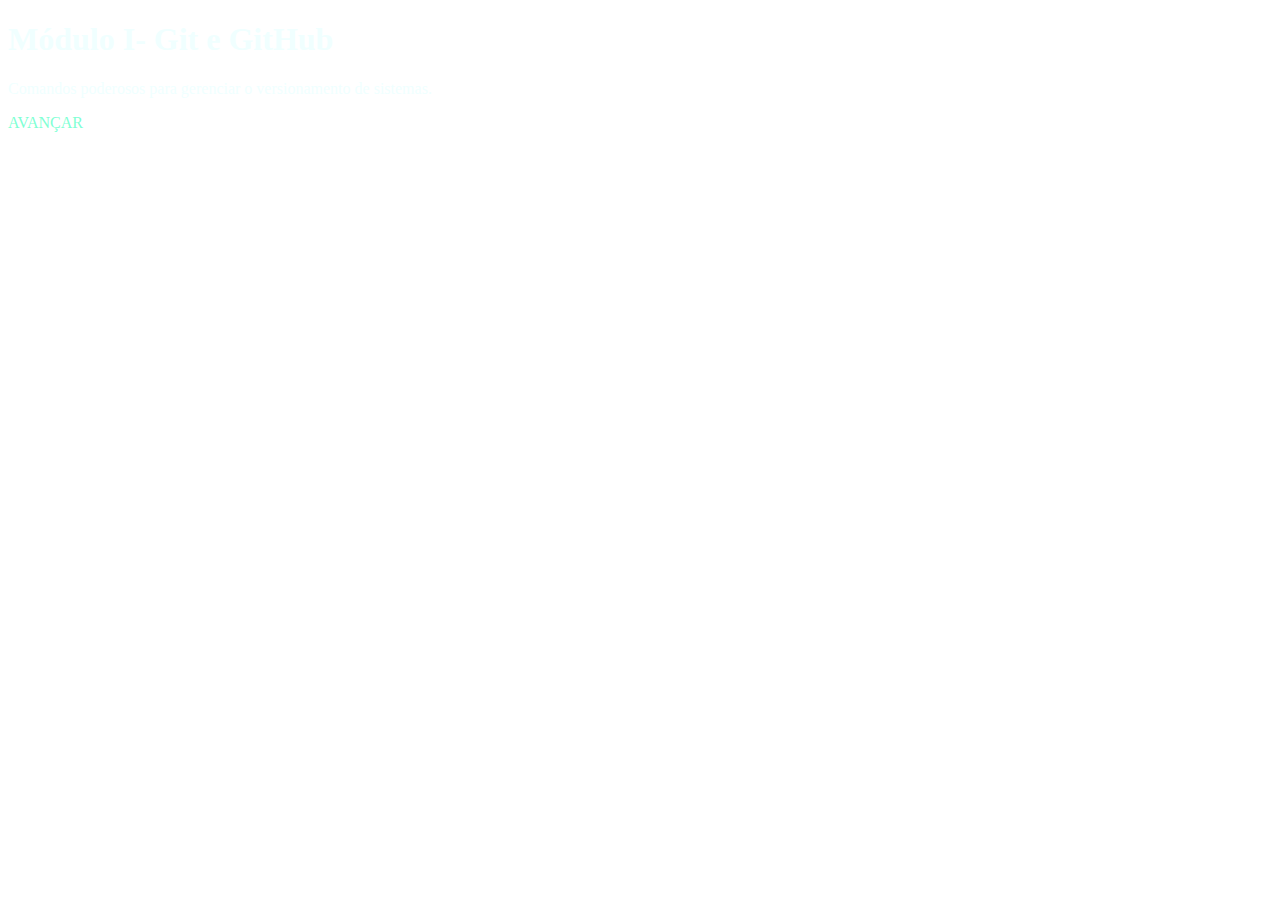
==== index.html @ 920afbdf "commit inicial" ====
<!DOCTYPE html>
<html lang="pt-br">
  <head>
    <meta charset="UTF-8" />
    <meta http-equiv="X-UA-Compatible" content="IE=edge" />
    <meta name="viewport" content="width=device-width, initial-scale=1.0" />
    <title>Front-End</title>
    <style>
        a{
            text-decoration:none;
            text-transform: uppercase;
            color:aquamarine;
        }
    </style>

  </head>
  <body style="background-image: url(background/fundoespaco.jpg); color: azure">
    <h1>Módulo I- Git e GitHub</h1>
    <p>
      Comandos poderosos para gerenciar o versionamento de sistemas.

    </p>
    <a href="aula1.html">Avançar</a>
  </body>
</html>
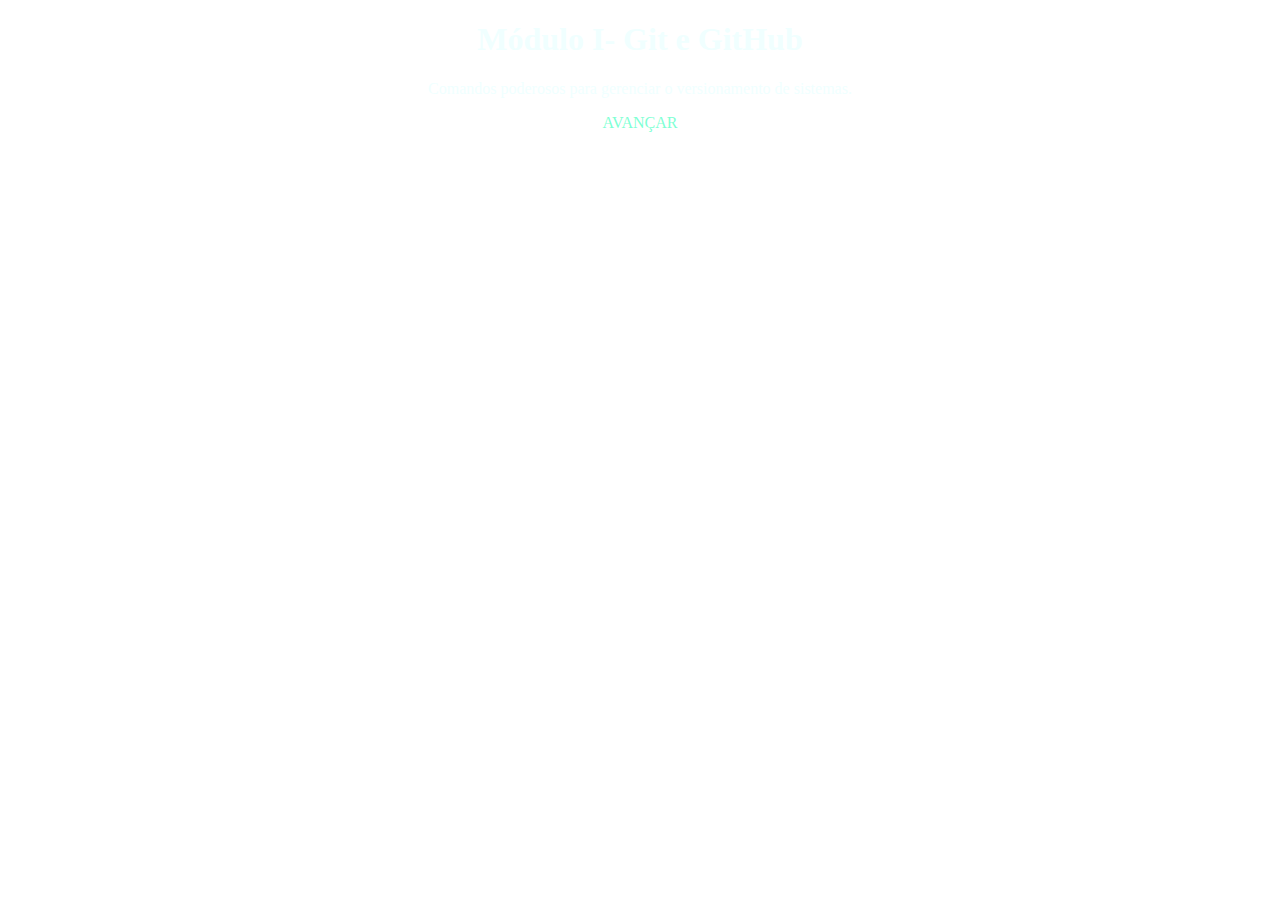
==== commit aae50ff2: "corrigindo erros" ====
--- a/index.html
+++ b/index.html
@@ -4,6 +4,7 @@
     <meta charset="UTF-8" />
     <meta http-equiv="X-UA-Compatible" content="IE=edge" />
     <meta name="viewport" content="width=device-width, initial-scale=1.0" />
+    <link rel="stylesheet" href="css/style.css">
     <title>Front-End</title>
     <style>
         a{
--- a/css/style.css
+++ b/css/style.css
@@ -0,0 +1,5 @@
+html{
+    text-align: center;
+
+    
+}